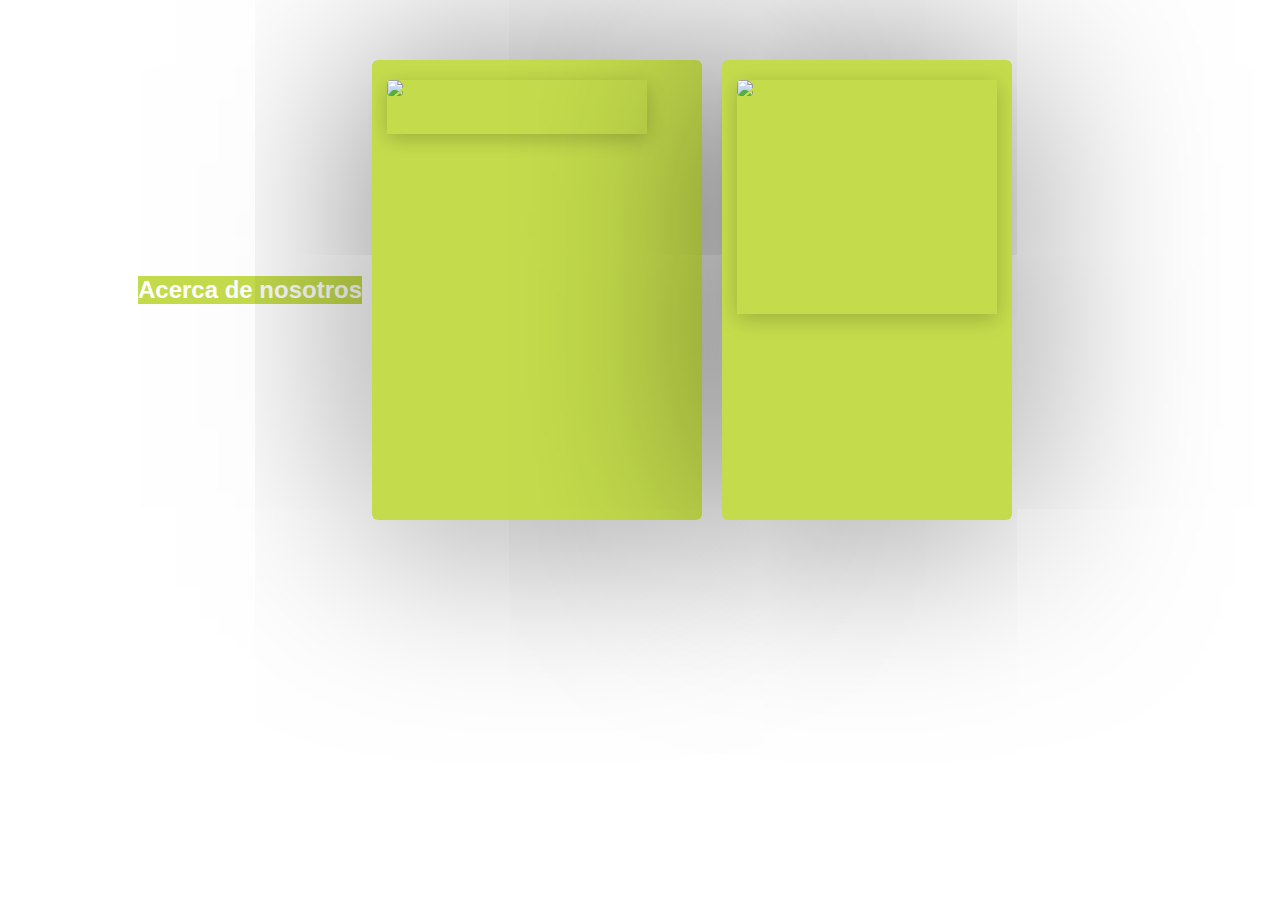
==== Dashboard/nosotros.html @ 6be4131b "webito" ====
<!DOCTYPE html>
<html lang="en">

<head>
    <meta charset="UTF-8">
    <meta http-equiv="X-UA-Compatible" content="IE=edge">
    <meta name="viewport" content="width=device-width, initial-scale=1.0">
    <title>Presentacion</title>
    <link rel="stylesheet" href="css/nosotros.css">

    <script src="js/jquery-3.6.0.min.js"></script>
</head>

<body>

    <div class="container">
        <header class="header">
            <h2>Acerca de nosotros</h2>
        </header>
        <div class="card">
            <div class="imgBx">
                <img src="img/marco.png">
            </div>
            <div class="content">
                <h2>card1</h2>
                <p>Lorem ipsum dolor sit amet, consectetur adipiscing elit, sed do eiusmod tempor incididunt ut labore et dolore magna aliqua. Ut enim ad minim veniam, quis nostrud exercitation ullamco laboris nisi ut aliquip ex ea commodo consequat. Duis
                    aute irure dolor in reprehenderit in voluptate velit esse cillum dolore eu fugiat nulla pariatur. Excepteur sint occaecat</p>
            </div>
        </div>


        <div class="card">
            <div class="imgBx">
                <img src="img/marco.png">
            </div>
            <div class="content">
                <h2>card2</h2>
                <p>cositas xd awebito</p>
            </div>
        </div>




    </div>
</body>

</html>
---- Dashboard/css/nosotros.css ----
* {
    margin: 0;
    padding: 0;
    font-family: 'poppins', sans-serif;
}

body {
    justify-content: center;
    align-items: center;
    background: #ffffff;
}

.container {
    display: flex;
    position: relative;
    width: 1100px;
    justify-content: center;
    align-items: center;
    flex-wrap: wrap;
    padding: 30px;
}

.container .header {
    display: flex;
    background: rgba(196, 220, 76);
    color: rgb(255, 255, 255);
}

.container .card {
    position: relative;
    max-width: 300px;
    border-radius: 6px;
    height: 420px;
    background: rgba(196, 220, 76);
    margin: 30px 10px;
    padding: 20px 15px;
    display: flex;
    flex-direction: column;
    box-shadow: 0 5px 202px rgba(0, 0, 0, 0.5);
    transition: 0.3s ease-in-out;
}

.container .card:hover {
    height: 420px;
}

.container .card .imgBx {
    position: static;
    width: 260px;
    height: 260px;
    top: -60px;
    left: 20px;
    z-index: 1;
    box-shadow: 0 5px 20px rgba(0, 0, 0, 0.2);
}

.container .card .imgBx img {
    max-width: 100%;
    border-radius: 4px;
}

.container .card .content {
    position: relative;
    margin-top: -140px;
    padding: 140px 15px;
    text-align: center;
    color: #111;
    visibility: hidden;
    opacity: 0;
    transition: 0.6s ease-in-out;
}

.container .card:hover .content {
    visibility: visible;
    opacity: 1;
    margin-top: -40px;
    transition-delay: 0, 3s;
}
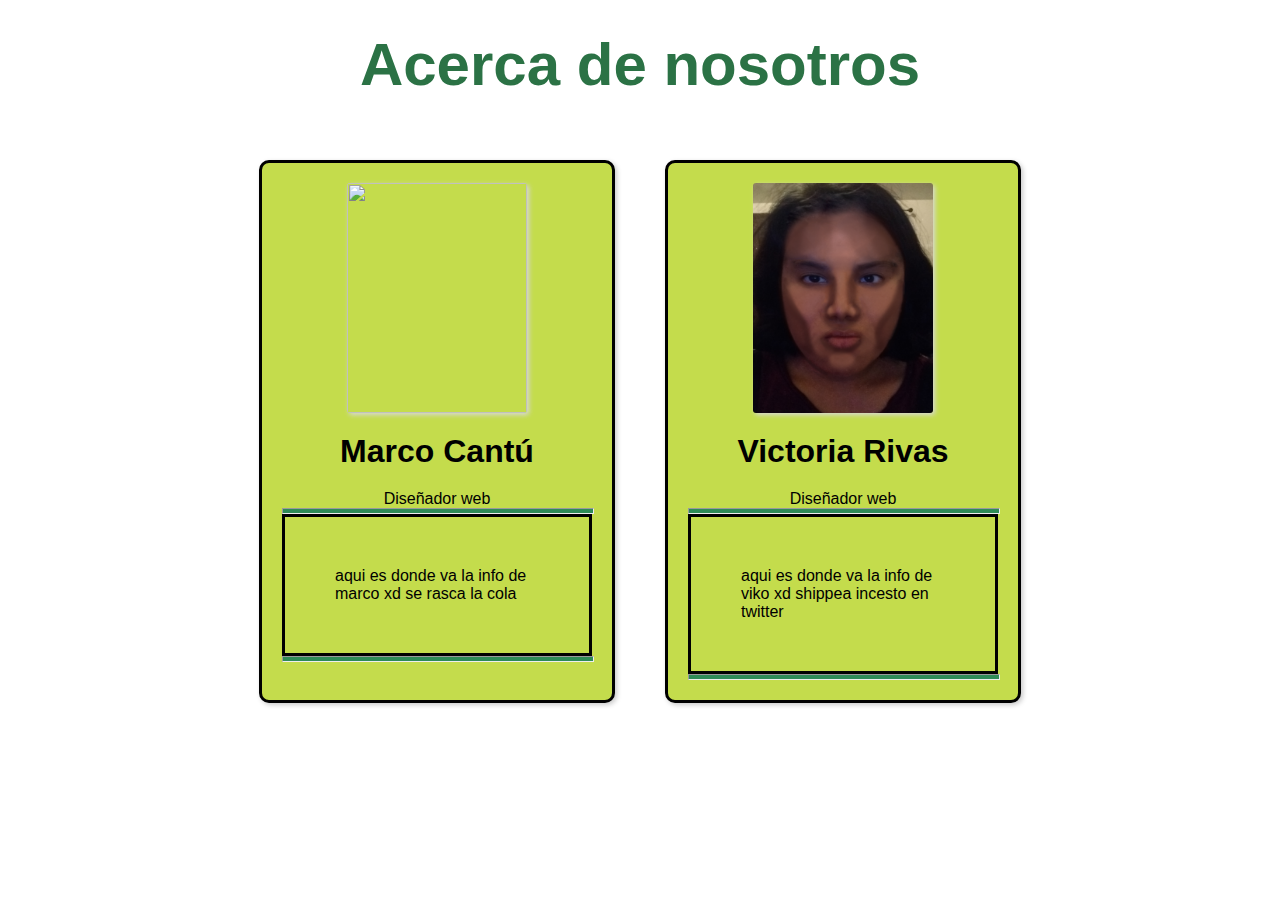
==== commit 942e6ef7: "holap" ====
--- a/Dashboard/nosotros.html
+++ b/Dashboard/nosotros.html
@@ -12,32 +12,40 @@
 </head>
 
 <body>
-
+    <header class="header">
+        <h2>Acerca de nosotros</h2>
+    </header>
     <div class="container">
-        <header class="header">
-            <h2>Acerca de nosotros</h2>
-        </header>
-        <div class="card">
-            <div class="imgBx">
-                <img src="img/marco.png">
-            </div>
-            <div class="content">
-                <h2>card1</h2>
-                <p>Lorem ipsum dolor sit amet, consectetur adipiscing elit, sed do eiusmod tempor incididunt ut labore et dolore magna aliqua. Ut enim ad minim veniam, quis nostrud exercitation ullamco laboris nisi ut aliquip ex ea commodo consequat. Duis
-                    aute irure dolor in reprehenderit in voluptate velit esse cillum dolore eu fugiat nulla pariatur. Excepteur sint occaecat</p>
-            </div>
-        </div>
 
 
-        <div class="card">
-            <div class="imgBx">
-                <img src="img/marco.png">
+        <section class="card">
+            <div class="card_perfil">
+                <div class="card_nombre">
+                    <img src="img/marco.png" alt="">
+                    <h1>Marco Cantú</h1>
+                    <p>Diseñador web</p>
+                </div>
+                <hr>
+                <div class="card_descripcion">
+                    <p>aqui es donde va la info de marco xd se rasca la cola</p>
+                </div>
+                <hr>
             </div>
-            <div class="content">
-                <h2>card2</h2>
-                <p>cositas xd awebito</p>
+            <div class="card_perfil">
+                <div class="card_nombre">
+                    <img src="img/viko.png" alt="">
+                    <h1>Victoria Rivas</h1>
+                    <p>Diseñador web</p>
+                </div>
+                <hr>
+                <div class="card_descripcion">
+                    <p>aqui es donde va la info de viko xd shippea incesto en twitter</p>
+                </div>
+                <hr>
             </div>
-        </div>
+
+        </section>
+
 
 
 
--- a/Dashboard/css/nosotros.css
+++ b/Dashboard/css/nosotros.css
@@ -1,78 +1,75 @@
 * {
     margin: 0;
     padding: 0;
+    font-stretch: extra-condensed;
     font-family: 'poppins', sans-serif;
 }
 
-body {
-    justify-content: center;
-    align-items: center;
-    background: #ffffff;
+h2 {
+    text-align: center;
+    position: relative;
+    padding: 30px;
+    height: 100px;
+    font-size: 60px;
+    color: #2b7245;
 }
 
-.container {
+.card {
+    width: 100%;
     display: flex;
-    position: relative;
-    width: 1100px;
+    gap: 50px;
+    flex-wrap: wrap;
     justify-content: center;
-    align-items: center;
-    flex-wrap: wrap;
-    padding: 30px;
 }
 
-.container .header {
-    display: flex;
+.card_perfil {
     background: rgba(196, 220, 76);
-    color: rgb(255, 255, 255);
+    width: 310px;
+    padding: 20px;
+    box-shadow: 2px;
+    box-shadow: 2px 2px 5px rgb(201, 201, 201);
+    border: solid rgb(0, 0, 0);
+    border-radius: 10px;
+    transition: all .3s;
 }
 
-.container .card {
+.contenido .card_perfil {
+    width: 400px;
+    padding: 20px;
+}
+
+img {
     position: relative;
-    max-width: 300px;
-    border-radius: 6px;
-    height: 420px;
-    background: rgba(196, 220, 76);
-    margin: 30px 10px;
-    padding: 20px 15px;
+    width: 180px;
+    height: 230px;
+    border-radius: 3px;
+    box-shadow: 2px 2px 5px rgb(216, 216, 216);
+    transition: all .3s;
+}
+
+.container .card_perfil:hover {
+    transform: scale(1.2);
+    border: solid cornflowerblue;
+}
+
+.card_perfil:hover img {
+    transform: rotate(0);
+}
+
+.card_perfil .card_descripcion {
+    padding: 50px;
+    border: solid#000000;
+}
+
+.card_nombre {
     display: flex;
     flex-direction: column;
-    box-shadow: 0 5px 202px rgba(0, 0, 0, 0.5);
-    transition: 0.3s ease-in-out;
+    align-items: center;
+    gap: 20px;
 }
 
-.container .card:hover {
-    height: 420px;
-}
-
-.container .card .imgBx {
-    position: static;
-    width: 260px;
-    height: 260px;
-    top: -60px;
-    left: 20px;
-    z-index: 1;
-    box-shadow: 0 5px 20px rgba(0, 0, 0, 0.2);
-}
-
-.container .card .imgBx img {
-    max-width: 100%;
-    border-radius: 4px;
-}
-
-.container .card .content {
-    position: relative;
-    margin-top: -140px;
-    padding: 140px 15px;
-    text-align: center;
-    color: #111;
-    visibility: hidden;
-    opacity: 0;
-    transition: 0.6s ease-in-out;
-}
-
-.container .card:hover .content {
-    visibility: visible;
-    opacity: 1;
-    margin-top: -40px;
-    transition-delay: 0, 3s;
+hr {
+    width: 100%;
+    height: 4px;
+    background: seagreen;
 }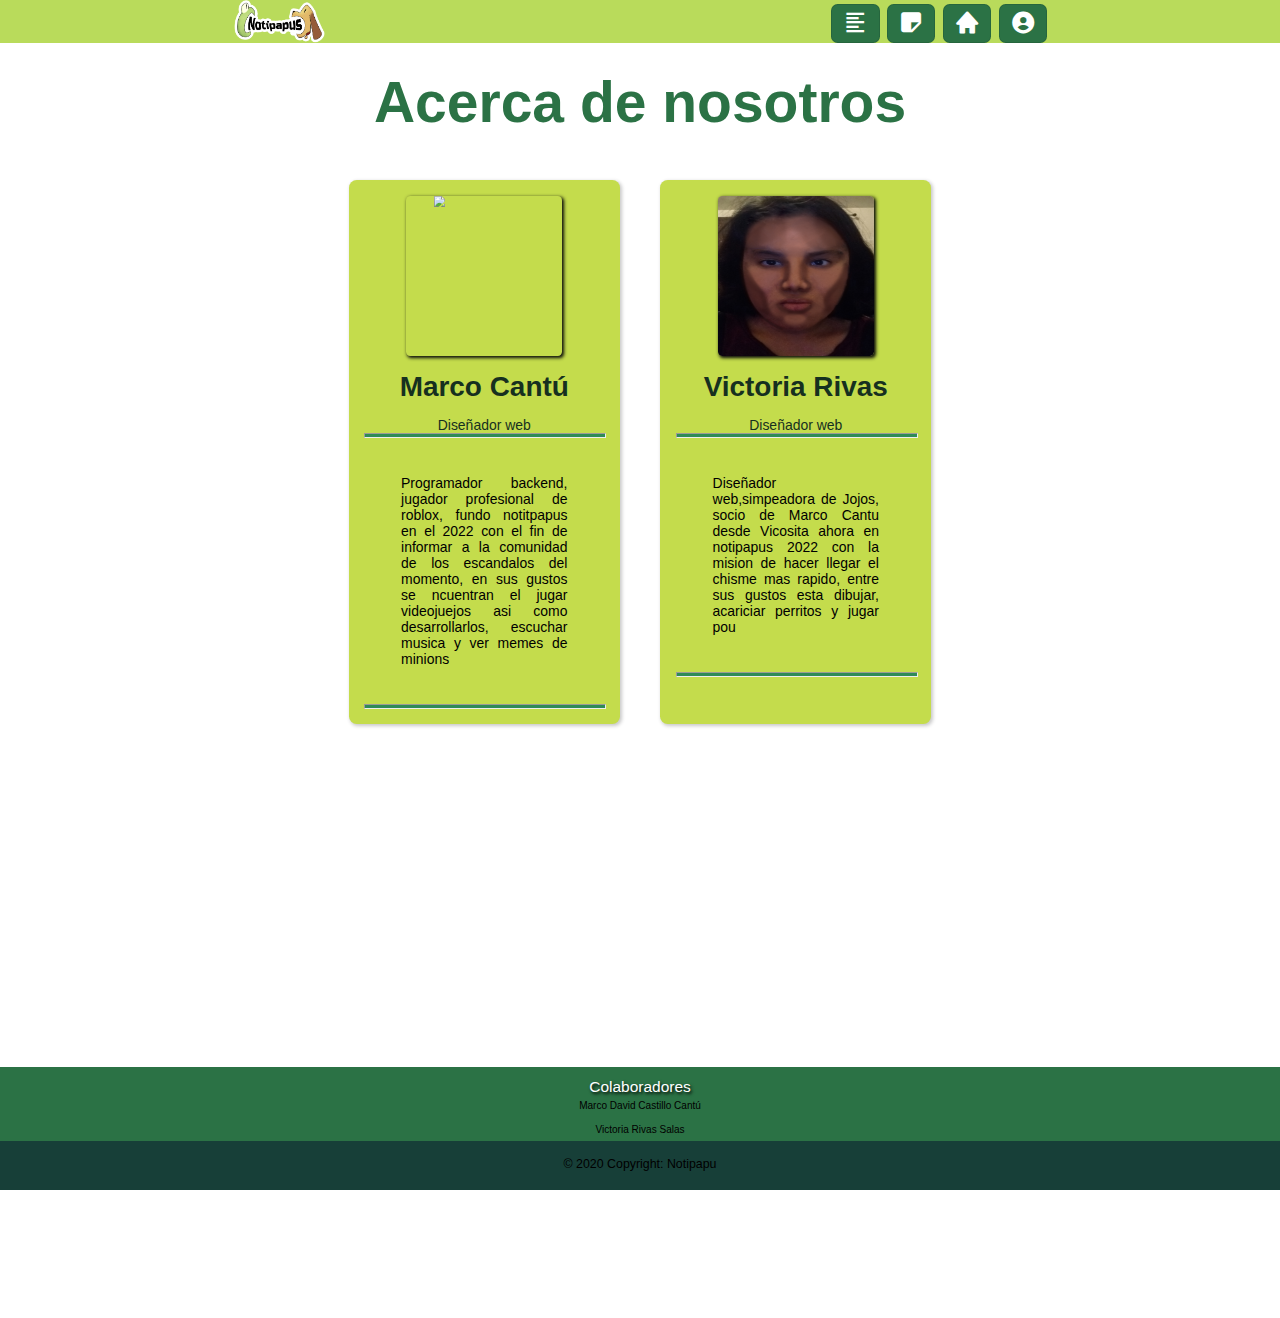
==== commit c79f2e54: "Avance 1" ====
--- a/Dashboard/nosotros.html
+++ b/Dashboard/nosotros.html
@@ -8,12 +8,47 @@
     <title>Presentacion</title>
     <link rel="stylesheet" href="css/nosotros.css">
 
+    <link href='https://unpkg.com/boxicons@2.1.1/css/boxicons.min.css' rel='stylesheet'>
+    <link rel="stylesheet" href="https://cdnjs.cloudflare.com/ajax/libs/font-awesome/5.12.1/css/all.min.css">
+    <link rel="stylesheet" href="css/foter.css">
+
+    <link rel="stylesheet" href="css/Nav_Bar.css">
     <script src="js/jquery-3.6.0.min.js"></script>
 </head>
 
 <body>
+
+
+    </head>
+    <header style="      background:rgb(185, 219, 91) !important">
+
+        <div class="inner-width">
+            <a href="#" title="NOTIPAPU!!!" class="logo bx-flashing-hover"><img src="img/logonotipapus.png" alt=""></a>
+            <i class='menu-toggle-btn bx bx-menu bx-md'></i>
+            <nav class="navigation-menu">
+
+
+                <a href="#" title="Sobre Nosotros" id="Nosotros" class='bx bx-align-left bx-md bx-tada-hover bx-border'></i>
+                </a>
+                <a href="#" title="Crear Nota" id="Notas" class='bx bxs-note bx-md bx-tada-hover bx-border '></i>
+                </a>
+                <a href="#" title="Inicio" id="Casa" class='crear bx bxs-home bx-md bx-tada-hover bx-border'></i>
+                </a>
+
+                <a href="Perfil.php" title="Perfil" id="Perfil" class='bx bxs-user-circle bx-md bx-tada-hover bx-border'></i>
+                </a>
+
+            </nav>
+
+    </header>
+    </head>
+    <script src="js/abrir.js">
+    </script>
+
     <header class="header">
-        <h2>Acerca de nosotros</h2>
+        <h1>Acerca de nosotros</h1>
+
+
     </header>
     <div class="container">
 
@@ -27,7 +62,8 @@
                 </div>
                 <hr>
                 <div class="card_descripcion">
-                    <p>aqui es donde va la info de marco xd se rasca la cola</p>
+                    <p>Programador backend, jugador profesional de roblox, fundo notitpapus en el 2022 con el fin de informar a la comunidad de los escandalos del momento, en sus gustos se ncuentran el jugar videojuejos asi como desarrollarlos, escuchar
+                        musica y ver memes de minions</p>
                 </div>
                 <hr>
             </div>
@@ -39,7 +75,7 @@
                 </div>
                 <hr>
                 <div class="card_descripcion">
-                    <p>aqui es donde va la info de viko xd shippea incesto en twitter</p>
+                    <p>Diseñador web,simpeadora de Jojos, socio de Marco Cantu desde Vicosita ahora en notipapus 2022 con la mision de hacer llegar el chisme mas rapido, entre sus gustos esta dibujar, acariciar perritos y jugar pou</p>
                 </div>
                 <hr>
             </div>
@@ -51,6 +87,23 @@
 
 
     </div>
+
+    <footer>
+        <div class="footer-content">
+            <h3>Colaboradores</h3>
+
+
+            <a>Marco David Castillo Cantú</a>
+
+            <a>Victoria Rivas Salas</a>
+
+            </ul>
+        </div>
+
+        <div class="footer-bottom">
+            <p> © 2020 Copyright: Notipapu</p>
+        </div>
+    </footer>
 </body>
 
 </html>--- a/Dashboard/css/nosotros.css
+++ b/Dashboard/css/nosotros.css
@@ -5,13 +5,26 @@
     font-family: 'poppins', sans-serif;
 }
 
-h2 {
+.container {
+    background-size: 10rem;
+    display: flex;
+    flex-direction: column;
+    padding-bottom: 300px;
+}
+
+.header {
     text-align: center;
     position: relative;
     padding: 30px;
     height: 100px;
-    font-size: 60px;
+    font-size: 35px;
     color: #2b7245;
+}
+
+.card_nombre {
+    text-align: center;
+    font-size: 20px;
+    color: #16301f;
 }
 
 .card {
@@ -28,7 +41,6 @@
     padding: 20px;
     box-shadow: 2px;
     box-shadow: 2px 2px 5px rgb(201, 201, 201);
-    border: solid rgb(0, 0, 0);
     border-radius: 10px;
     transition: all .3s;
 }
@@ -38,12 +50,12 @@
     padding: 20px;
 }
 
-img {
+.card_nombre img {
     position: relative;
-    width: 180px;
+    width: 65%;
     height: 230px;
-    border-radius: 3px;
-    box-shadow: 2px 2px 5px rgb(216, 216, 216);
+    border-radius: 6px;
+    box-shadow: 2px 2px 5px rgb(10, 10, 10);
     transition: all .3s;
 }
 
@@ -58,7 +70,9 @@
 
 .card_perfil .card_descripcion {
     padding: 50px;
-    border: solid#000000;
+    text-align: justify;
+    text-justify: inter-word;
+    font-size: 20px;
 }
 
 .card_nombre {
--- a/Dashboard/css/foter.css
+++ b/Dashboard/css/foter.css
@@ -0,0 +1,57 @@
+footer {
+    position: static;
+    padding-top: 100px;
+    bottom: -100;
+    left: 0;
+    right: 0;
+    height: auto;
+    width: 100wm;
+    font-family: 'poppins', sans-serif;
+}
+
+.footer-content {
+    background: #2b7245;
+    display: flex;
+    align-items: center;
+    justify-content: center;
+    flex-direction: column;
+    text-align: center;
+}
+
+.footer-content h3 {
+    padding-top: 15px;
+    color: white;
+    text-shadow: 2px 2px 4px #000000;
+    font-weight: 400;
+    font-size: 20px;
+    text-transform: capitalize;
+    line-height: 20px;
+}
+
+.footer-content a {
+    font-weight: 400;
+    font-size: 13px;
+    text-transform: capitalize;
+    line-height: 30px;
+}
+
+.footer-content p {
+    max-width: 200px;
+    margin: 10px auto;
+    line-height: 28px;
+    font-size: 14px;
+}
+
+.footer-bottom {
+    background: #173f38;
+    height: 20px;
+    max-width: 100%;
+    text-align: center;
+    padding: 20px;
+}
+
+.footer-botton p {
+    font-size: 14px;
+    word-spacing: 2px;
+    text-transform: capitalize;
+}--- a/Dashboard/css/Nav_Bar.css
+++ b/Dashboard/css/Nav_Bar.css
@@ -0,0 +1,249 @@
+:root {
+    --Zoom: 95%;
+    --noti-lado: 100px:
+  }
+  * {
+    margin: 0;
+    padding: 0;
+    text-decoration: none;
+    font-stretch: extra-condensed;
+    zoom: var(--Zoom);
+  }
+
+header {
+
+    height: 50px;
+    top: 0;
+    left: 0;
+    justify-content: space-between;
+    align-items: center;
+    transition: 0.6s;
+  
+  }
+  
+#Casa {
+    color: hsl(0, 0%, 100%);
+    background: #2b7245;
+    animation-iteration-count: 1;
+    animation-duration: .3s;
+  
+  }
+  
+  #Perfil {
+    color: #ffffff;
+    background: #2b7245;
+    animation-iteration-count: 1;
+    animation-duration: 2s;
+  }
+  
+  #Nosotros {
+    color: #ffffff;
+    background: #2b7245;
+    animation-iteration-count: 1;
+    animation-duration: 2s;
+  }
+  
+  #Notas {
+    color: #ffffff;
+    background: #2b7245;
+    animation-iteration-count: 1;
+    animation-duration: 2s;
+  }
+  
+  
+  
+  .inner-width {
+  
+    max-width: 1000px;
+    padding: 0 10px;
+    margin: auto;
+  }
+  
+  
+  
+  header.logo {
+  
+    position: relative;
+    size: 2em;
+    text-transform: uppercase;
+  }
+  
+  .logo img {
+    float: left;
+    height: 60px;
+  }
+
+.a{
+  object-fit: fill;
+
+  height:50px;
+  width: 50px;
+  cursor:pointer;
+}
+
+  .navigation-menu img{
+   
+  object-fit: cover;
+  border-radius: 20px;
+
+  }
+  
+  .navigation-menu {
+    float: right;
+    display: flex;
+    align-items: center;
+    min-height: 60px;
+  
+  }
+  
+  
+  .navigation-menu a {
+    margin-left: 10px;
+    color: #ddd;
+    text-transform: uppercase;
+    font-size: 10px;
+    padding: 7px 14px;
+    transition: 250ms;
+    
+  
+  }
+  
+  
+  
+  
+  
+  .navigation-menu a:hover {
+    background: #98ffb2;
+    color: #2f3640;
+    transform: scale(1.1);
+  }
+  
+  .navigation-menu i {
+    margin-right: 8px;
+    font-size: 16px;
+  }
+  
+  
+  .menu-toggle-btn {
+    float: right;
+    height: 90px;
+    line-height: 90px !important;
+    color: rgb(0, 0, 0);
+    font-size: 26px;
+    display: none !important;
+    cursor: pointer;
+  }
+  
+  .custom {
+    position: fixed;
+  
+  }
+  
+  @media screen and (max-width:1240px){
+    .Reciente{
+      display:none
+    }
+  }
+  
+  
+  @media screen and (max-width:700px) {
+    .menu-toggle-btn {
+      display: block !important;
+    }
+  
+    .Publicaciones {
+      display: none;
+      position: absolute;
+      
+    }
+    .imagenPublic{
+      display: none;
+    }
+  
+    .navigation-menu {
+      position: fixed;
+      width: 60%;
+      max-width: 400px;
+      background: #2b7245;
+      top: 90px;
+      right: 0;
+      display: none;
+      padding: 20px 10px;
+      box-sizing: border-box;
+    }
+  
+    .navigation-menu::before {
+      content: "";
+      border-left: 10px solid transparent;
+      border-right: 10px solid transparent;
+      border-bottom: 10px solid #3C7A15;
+  
+    }
+  
+    .navigation-menu a {
+      display: block;
+      margin: 10px 0;
+    }
+  
+    .navigation-menu.active {
+      display: block;
+    }
+  
+    #Casa {
+      color: #1EFD57;
+      background-color: #1f572d;
+    }
+  
+    #Perfil {
+      color: #1EFD57;
+      background-color: #1f572d;
+    }
+  
+    #Nosotros {
+      color: #1EFD57;
+      background-color: #1f572d;
+    }
+  
+    #Notas {
+      color: #1EFD57;
+      background-color: #1f572d;
+    }
+  
+    #Casa::after {
+  
+      content: "Inicio";
+      font-family: "Open Sans", sans-serif;
+      color: #1EFD57;
+    }
+  
+    #Perfil::after {
+  
+      content: "Perfil";
+      font-family: "Open Sans", sans-serif;
+      color: #1EFD57;
+    }
+  
+    #Notas::after {
+  
+      content: "Noticias";
+      font-family: "Open Sans", sans-serif;
+      color: #1EFD57;
+    }
+  
+    #Nosotros::after {
+  
+      content: "Nosotros";
+      position: absolute;
+  
+      font-family: "Open Sans", sans-serif;
+      color: #1EFD57;
+    }
+  
+  
+  
+  
+  }
+  #Cerrar{
+
+    cursor: pointer;
+  }